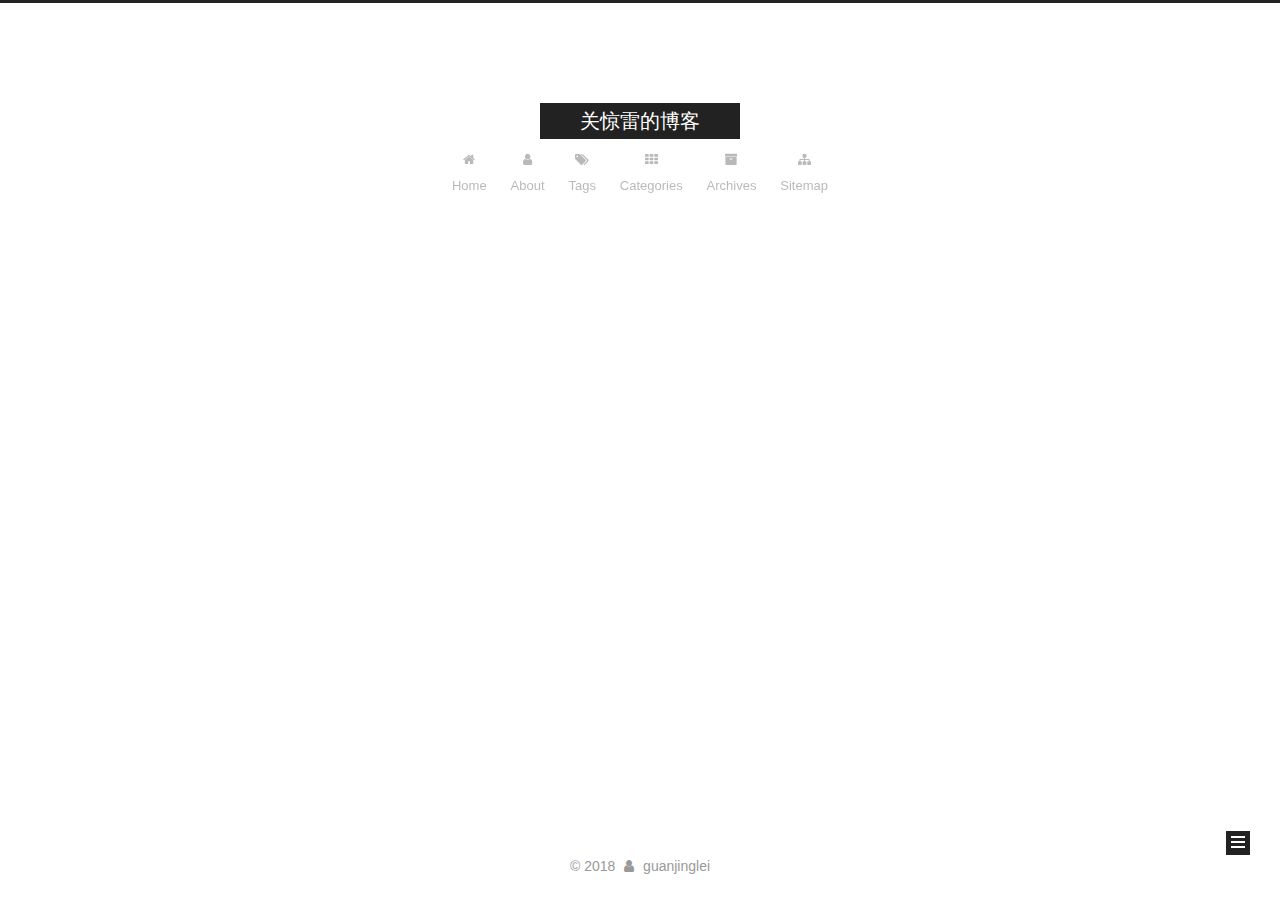
==== archives/index.html @ c515dd9d "Site updated: 2018-07-21 21:09:24" ====
<!DOCTYPE html>



  


<html class="theme-next muse use-motion" lang="">
<head>
  <meta charset="UTF-8"/>
<meta http-equiv="X-UA-Compatible" content="IE=edge" />
<meta name="viewport" content="width=device-width, initial-scale=1, maximum-scale=1"/>
<meta name="theme-color" content="#222">









<meta http-equiv="Cache-Control" content="no-transform" />
<meta http-equiv="Cache-Control" content="no-siteapp" />
















  
  
  <link href="/lib/fancybox/source/jquery.fancybox.css?v=2.1.5" rel="stylesheet" type="text/css" />







<link href="/lib/font-awesome/css/font-awesome.min.css?v=4.6.2" rel="stylesheet" type="text/css" />

<link href="/css/main.css?v=5.1.4" rel="stylesheet" type="text/css" />


  <link rel="apple-touch-icon" sizes="180x180" href="/images/apple-touch-icon-next.png?v=5.1.4">


  <link rel="icon" type="image/png" sizes="32x32" href="/images/favicon-32x32-next.png?v=5.1.4">


  <link rel="icon" type="image/png" sizes="16x16" href="/images/favicon-16x16-next.png?v=5.1.4">


  <link rel="mask-icon" href="/images/logo.svg?v=5.1.4" color="#222">





  <meta name="keywords" content="Hexo, NexT" />










<meta property="og:type" content="website">
<meta property="og:title" content="关惊雷的博客">
<meta property="og:url" content="http://yoursite.com/archives/index.html">
<meta property="og:site_name" content="关惊雷的博客">
<meta property="og:locale" content="default">
<meta name="twitter:card" content="summary">
<meta name="twitter:title" content="关惊雷的博客">



<script type="text/javascript" id="hexo.configurations">
  var NexT = window.NexT || {};
  var CONFIG = {
    root: '/',
    scheme: 'Muse',
    version: '5.1.4',
    sidebar: {"position":"left","display":"post","offset":12,"b2t":false,"scrollpercent":false,"onmobile":false},
    fancybox: true,
    tabs: true,
    motion: {"enable":true,"async":false,"transition":{"post_block":"fadeIn","post_header":"slideDownIn","post_body":"slideDownIn","coll_header":"slideLeftIn","sidebar":"slideUpIn"}},
    duoshuo: {
      userId: '0',
      author: 'Author'
    },
    algolia: {
      applicationID: '',
      apiKey: '',
      indexName: '',
      hits: {"per_page":10},
      labels: {"input_placeholder":"Search for Posts","hits_empty":"We didn't find any results for the search: ${query}","hits_stats":"${hits} results found in ${time} ms"}
    }
  };
</script>



  <link rel="canonical" href="http://yoursite.com/archives/"/>





  <title>Archive | 关惊雷的博客</title>
  








</head>

<body itemscope itemtype="http://schema.org/WebPage" lang="default">

  
  
    
  

  <div class="container sidebar-position-left page-archive">
    <div class="headband"></div>

    <header id="header" class="header" itemscope itemtype="http://schema.org/WPHeader">
      <div class="header-inner"><div class="site-brand-wrapper">
  <div class="site-meta ">
    

    <div class="custom-logo-site-title">
      <a href="/"  class="brand" rel="start">
        <span class="logo-line-before"><i></i></span>
        <span class="site-title">关惊雷的博客</span>
        <span class="logo-line-after"><i></i></span>
      </a>
    </div>
      
        <p class="site-subtitle"></p>
      
  </div>

  <div class="site-nav-toggle">
    <button>
      <span class="btn-bar"></span>
      <span class="btn-bar"></span>
      <span class="btn-bar"></span>
    </button>
  </div>
</div>

<nav class="site-nav">
  

  
    <ul id="menu" class="menu">
      
        
        <li class="menu-item menu-item-home">
          <a href="/" rel="section">
            
              <i class="menu-item-icon fa fa-fw fa-home"></i> <br />
            
            Home
          </a>
        </li>
      
        
        <li class="menu-item menu-item-about">
          <a href="/about/" rel="section">
            
              <i class="menu-item-icon fa fa-fw fa-user"></i> <br />
            
            About
          </a>
        </li>
      
        
        <li class="menu-item menu-item-tags">
          <a href="/tags/" rel="section">
            
              <i class="menu-item-icon fa fa-fw fa-tags"></i> <br />
            
            Tags
          </a>
        </li>
      
        
        <li class="menu-item menu-item-categories">
          <a href="/categories/" rel="section">
            
              <i class="menu-item-icon fa fa-fw fa-th"></i> <br />
            
            Categories
          </a>
        </li>
      
        
        <li class="menu-item menu-item-archives">
          <a href="/archives/" rel="section">
            
              <i class="menu-item-icon fa fa-fw fa-archive"></i> <br />
            
            Archives
          </a>
        </li>
      
        
        <li class="menu-item menu-item-sitemap">
          <a href="/sitemap.xml" rel="section">
            
              <i class="menu-item-icon fa fa-fw fa-sitemap"></i> <br />
            
            Sitemap
          </a>
        </li>
      

      
    </ul>
  

  
</nav>



 </div>
    </header>

    <main id="main" class="main">
      <div class="main-inner">
        <div class="content-wrap">
          <div id="content" class="content">
            

  
  
  
  <div class="post-block archive">
    <div id="posts" class="posts-collapse">
      <span class="archive-move-on"></span>

      <span class="archive-page-counter">
        
        
        
          
        
        Um..! 1 post. Keep on posting.
      </span>

      

        
        
        

        
          
          <div class="collection-title">
            <h1 class="archive-year" id="archive-year-2018">2018</h1>
          </div>
        
        

        

  <article class="post post-type-normal" itemscope itemtype="http://schema.org/Article">
    <header class="post-header">

      <h2 class="post-title">
        
            <a class="post-title-link" href="/2018/07/21/hello-world/" itemprop="url">
              
                <span itemprop="name">Hello World</span>
              
            </a>
        
      </h2>

      <div class="post-meta">
        <time class="post-time" itemprop="dateCreated"
              datetime="2018-07-21T21:01:33+08:00"
              content="2018-07-21" >
          07-21
        </time>
      </div>

    </header>
  </article>



      

    </div>
  </div>
  
  
  

  



          </div>
          


          

        </div>
        
          
  
  <div class="sidebar-toggle">
    <div class="sidebar-toggle-line-wrap">
      <span class="sidebar-toggle-line sidebar-toggle-line-first"></span>
      <span class="sidebar-toggle-line sidebar-toggle-line-middle"></span>
      <span class="sidebar-toggle-line sidebar-toggle-line-last"></span>
    </div>
  </div>

  <aside id="sidebar" class="sidebar">
    
    <div class="sidebar-inner">

      

      

      <section class="site-overview-wrap sidebar-panel sidebar-panel-active">
        <div class="site-overview">
          <div class="site-author motion-element" itemprop="author" itemscope itemtype="http://schema.org/Person">
            
              <p class="site-author-name" itemprop="name">guanjinglei</p>
              <p class="site-description motion-element" itemprop="description"></p>
          </div>

          <nav class="site-state motion-element">

            
              <div class="site-state-item site-state-posts">
              
                <a href="/archives/">
              
                  <span class="site-state-item-count">1</span>
                  <span class="site-state-item-name">posts</span>
                </a>
              </div>
            

            

            

          </nav>

          

          

          
          

          
          

          

        </div>
      </section>

      

      

    </div>
  </aside>


        
      </div>
    </main>

    <footer id="footer" class="footer">
      <div class="footer-inner">
        <div class="copyright">&copy; <span itemprop="copyrightYear">2018</span>
  <span class="with-love">
    <i class="fa fa-user"></i>
  </span>
  <span class="author" itemprop="copyrightHolder">guanjinglei</span>

  
</div>



        







        
      </div>
    </footer>

    
      <div class="back-to-top">
        <i class="fa fa-arrow-up"></i>
        
      </div>
    

    

  </div>

  

<script type="text/javascript">
  if (Object.prototype.toString.call(window.Promise) !== '[object Function]') {
    window.Promise = null;
  }
</script>









  












  
  
    <script type="text/javascript" src="/lib/jquery/index.js?v=2.1.3"></script>
  

  
  
    <script type="text/javascript" src="/lib/fastclick/lib/fastclick.min.js?v=1.0.6"></script>
  

  
  
    <script type="text/javascript" src="/lib/jquery_lazyload/jquery.lazyload.js?v=1.9.7"></script>
  

  
  
    <script type="text/javascript" src="/lib/velocity/velocity.min.js?v=1.2.1"></script>
  

  
  
    <script type="text/javascript" src="/lib/velocity/velocity.ui.min.js?v=1.2.1"></script>
  

  
  
    <script type="text/javascript" src="/lib/fancybox/source/jquery.fancybox.pack.js?v=2.1.5"></script>
  


  


  <script type="text/javascript" src="/js/src/utils.js?v=5.1.4"></script>

  <script type="text/javascript" src="/js/src/motion.js?v=5.1.4"></script>



  
  

  

  


  <script type="text/javascript" src="/js/src/bootstrap.js?v=5.1.4"></script>



  


  




	





  





  












  





  

  

  

  
  

  

  

  

</body>
</html>
---- css/main.css ----
/* normalize.css v3.0.2 | MIT License | git.io/normalize */
html {
  font-family: sans-serif; /* 1 */
  -ms-text-size-adjust: 100%; /* 2 */
  -webkit-text-size-adjust: 100%; /* 2 */
}
body {
  margin: 0;
}
article,
aside,
details,
figcaption,
figure,
footer,
header,
hgroup,
main,
menu,
nav,
section,
summary {
  display: block;
}
audio,
canvas,
progress,
video {
  display: inline-block; /* 1 */
  vertical-align: baseline; /* 2 */
}
audio:not([controls]) {
  display: none;
  height: 0;
}
[hidden],
template {
  display: none;
}
a {
  background-color: transparent;
}
a:active,
a:hover {
  outline: 0;
}
abbr[title] {
  border-bottom: 1px dotted;
}
b,
strong {
  font-weight: bold;
}
dfn {
  font-style: italic;
}
h1 {
  font-size: 2em;
  margin: 0.67em 0;
}
mark {
  background: #ff0;
  color: #000;
}
small {
  font-size: 80%;
}
sub,
sup {
  font-size: 75%;
  line-height: 0;
  position: relative;
  vertical-align: baseline;
}
sup {
  top: -0.5em;
}
sub {
  bottom: -0.25em;
}
img {
  border: 0;
}
svg:not(:root) {
  overflow: hidden;
}
figure {
  margin: 1em 40px;
}
hr {
  -moz-box-sizing: content-box;
  box-sizing: content-box;
  height: 0;
}
pre {
  overflow: auto;
}
code,
kbd,
pre,
samp {
  font-family: monospace, monospace;
  font-size: 1em;
}
button,
input,
optgroup,
select,
textarea {
  color: inherit; /* 1 */
  font: inherit; /* 2 */
  margin: 0; /* 3 */
}
button {
  overflow: visible;
}
button,
select {
  text-transform: none;
}
button,
html input[type="button"],
input[type="reset"],
input[type="submit"] {
  -webkit-appearance: button; /* 2 */
  cursor: pointer; /* 3 */
}
button[disabled],
html input[disabled] {
  cursor: default;
}
button::-moz-focus-inner,
input::-moz-focus-inner {
  border: 0;
  padding: 0;
}
input {
  line-height: normal;
}
input[type="checkbox"],
input[type="radio"] {
  box-sizing: border-box; /* 1 */
  padding: 0; /* 2 */
}
input[type="number"]::-webkit-inner-spin-button,
input[type="number"]::-webkit-outer-spin-button {
  height: auto;
}
input[type="search"] {
  -webkit-appearance: textfield; /* 1 */
  -moz-box-sizing: content-box;
  -webkit-box-sizing: content-box; /* 2 */
  box-sizing: content-box;
}
input[type="search"]::-webkit-search-cancel-button,
input[type="search"]::-webkit-search-decoration {
  -webkit-appearance: none;
}
fieldset {
  border: 1px solid #c0c0c0;
  margin: 0 2px;
  padding: 0.35em 0.625em 0.75em;
}
legend {
  border: 0; /* 1 */
  padding: 0; /* 2 */
}
textarea {
  overflow: auto;
}
optgroup {
  font-weight: bold;
}
table {
  border-collapse: collapse;
  border-spacing: 0;
}
td,
th {
  padding: 0;
}
::selection {
  background: #262a30;
  color: #fff;
}
body {
  position: relative;
  font-family: 'Lato', "PingFang SC", "Microsoft YaHei", sans-serif;
  font-size: 14px;
  line-height: 2;
  color: #555;
  background: #fff;
}
@media (max-width: 767px) {
  body {
    padding-right: 0 !important;
  }
}
@media (min-width: 768px) and (max-width: 991px) {
  body {
    padding-right: 0 !important;
  }
}
@media (min-width: 1600px) {
  body {
    font-size: 16px;
  }
}
h1,
h2,
h3,
h4,
h5,
h6 {
  margin: 0;
  padding: 0;
  font-weight: bold;
  line-height: 1.5;
  font-family: 'Lato', "PingFang SC", "Microsoft YaHei", sans-serif;
}
h2,
h3,
h4,
h5,
h6 {
  margin: 20px 0 15px;
}
h1 {
  font-size: 22px;
}
@media (max-width: 767px) {
  h1 {
    font-size: 18px;
  }
}
h2 {
  font-size: 20px;
}
@media (max-width: 767px) {
  h2 {
    font-size: 16px;
  }
}
h3 {
  font-size: 18px;
}
@media (max-width: 767px) {
  h3 {
    font-size: 14px;
  }
}
h4 {
  font-size: 16px;
}
@media (max-width: 767px) {
  h4 {
    font-size: 12px;
  }
}
h5 {
  font-size: 14px;
}
@media (max-width: 767px) {
  h5 {
    font-size: 10px;
  }
}
h6 {
  font-size: 12px;
}
@media (max-width: 767px) {
  h6 {
    font-size: 8px;
  }
}
p {
  margin: 0 0 20px 0;
}
a {
  color: #555;
  text-decoration: none;
  outline: none;
  border-bottom: 1px solid #999;
  word-wrap: break-word;
}
a:hover {
  color: #222;
  border-bottom-color: #222;
}
blockquote {
  margin: 0;
  padding: 0;
}
img {
  display: block;
  margin: auto;
  max-width: 100%;
  height: auto;
}
hr {
  margin: 40px 0;
  height: 3px;
  border: none;
  background-color: #ddd;
  background-image: repeating-linear-gradient(-45deg, #fff, #fff 4px, transparent 4px, transparent 8px);
}
blockquote {
  padding: 0 15px;
  color: #666;
  border-left: 4px solid #ddd;
}
blockquote cite::before {
  content: "-";
  padding: 0 5px;
}
dt {
  font-weight: 700;
}
dd {
  margin: 0;
  padding: 0;
}
kbd {
  border: 1px solid #ccc;
  border-radius: 0.2em;
  box-shadow: 0.1em 0.1em 0.2em rgba(0,0,0,0.1);
  background-color: #f9f9f9;
  font-family: inherit;
  background-image: -webkit-linear-gradient(top, #eee, #fff, #eee);
  padding: 0.1em 0.3em;
  white-space: nowrap;
}
.text-left {
  text-align: left;
}
.text-center {
  text-align: center;
}
.text-right {
  text-align: right;
}
.text-justify {
  text-align: justify;
}
.text-nowrap {
  white-space: nowrap;
}
.text-lowercase {
  text-transform: lowercase;
}
.text-uppercase {
  text-transform: uppercase;
}
.text-capitalize {
  text-transform: capitalize;
}
.center-block {
  display: block;
  margin-left: auto;
  margin-right: auto;
}
.clearfix:before,
.clearfix:after {
  content: " ";
  display: table;
}
.clearfix:after {
  clear: both;
}
.pullquote {
  width: 45%;
}
.pullquote.left {
  float: left;
  margin-left: 5px;
  margin-right: 10px;
}
.pullquote.right {
  float: right;
  margin-left: 10px;
  margin-right: 5px;
}
.affix.affix.affix {
  position: fixed;
}
.translation {
  margin-top: -20px;
  font-size: 14px;
  color: #999;
}
.scrollbar-measure {
  width: 100px;
  height: 100px;
  overflow: scroll;
  position: absolute;
  top: -9999px;
}
.use-motion .motion-element {
  opacity: 0;
}
table {
  margin: 20px 0;
  width: 100%;
  border-collapse: collapse;
  border-spacing: 0;
  border: 1px solid #ddd;
  font-size: 14px;
  table-layout: fixed;
  word-wrap: break-all;
}
table>tbody>tr:nth-of-type(odd) {
  background-color: #f9f9f9;
}
table>tbody>tr:hover {
  background-color: #f5f5f5;
}
caption,
th,
td {
  padding: 8px;
  text-align: left;
  vertical-align: middle;
  font-weight: normal;
}
th,
td {
  border-bottom: 3px solid #ddd;
  border-right: 1px solid #eee;
}
th {
  padding-bottom: 10px;
  font-weight: 700;
}
td {
  border-bottom-width: 1px;
}
html,
body {
  height: 100%;
}
.container {
  position: relative;
  min-height: 100%;
}
.header-inner {
  margin: 0 auto;
  padding: 100px 0 70px;
  width: 700px;
}
@media (min-width: 1600px) {
  .container .header-inner {
    width: 900px;
  }
}
.main {
  padding-bottom: 150px;
}
.main-inner {
  margin: 0 auto;
  width: 700px;
}
@media (min-width: 1600px) {
  .container .main-inner {
    width: 900px;
  }
}
.footer {
  position: absolute;
  left: 0;
  bottom: 0;
  width: 100%;
  min-height: 50px;
}
.footer-inner {
  box-sizing: border-box;
  margin: 20px auto;
  width: 700px;
}
@media (min-width: 1600px) {
  .container .footer-inner {
    width: 900px;
  }
}
pre,
.highlight {
  overflow: auto;
  margin: 20px 0;
  padding: 0;
  font-size: 13px;
  color: #4d4d4c;
  background: #f7f7f7;
  line-height: 1.6;
}
pre,
code {
  font-family: consolas, Menlo, "PingFang SC", "Microsoft YaHei", monospace;
}
code {
  padding: 2px 4px;
  word-wrap: break-word;
  color: #555;
  background: #eee;
  border-radius: 3px;
  font-size: 13px;
}
pre {
  padding: 10px;
}
pre code {
  padding: 0;
  color: #4d4d4c;
  background: none;
  text-shadow: none;
}
.highlight {
  border-radius: 1px;
}
.highlight pre {
  border: none;
  margin: 0;
  padding: 10px 0;
}
.highlight table {
  margin: 0;
  width: auto;
  border: none;
}
.highlight td {
  border: none;
  padding: 0;
}
.highlight figcaption {
  font-size: 1em;
  color: #4d4d4c;
  line-height: 1em;
  margin-bottom: 1em;
}
.highlight figcaption:before,
.highlight figcaption:after {
  content: " ";
  display: table;
}
.highlight figcaption:after {
  clear: both;
}
.highlight figcaption a {
  float: right;
  color: #4d4d4c;
}
.highlight figcaption a:hover {
  border-bottom-color: #4d4d4c;
}
.highlight .gutter pre {
  padding-left: 10px;
  padding-right: 10px;
  color: #869194;
  text-align: right;
  background-color: #eff2f3;
}
.highlight .code pre {
  width: 100%;
  padding-left: 10px;
  padding-right: 10px;
  background-color: #f7f7f7;
}
.highlight .line {
  height: 20px;
}
.gutter {
  -webkit-user-select: none;
  -moz-user-select: none;
  -ms-user-select: none;
  user-select: none;
}
.gist table {
  width: auto;
}
.gist table td {
  border: none;
}
pre .deletion {
  background: #fdd;
}
pre .addition {
  background: #dfd;
}
pre .meta {
  color: #8959a8;
}
pre .comment {
  color: #8e908c;
}
pre .variable,
pre .attribute,
pre .tag,
pre .regexp,
pre .ruby .constant,
pre .xml .tag .title,
pre .xml .pi,
pre .xml .doctype,
pre .html .doctype,
pre .css .id,
pre .css .class,
pre .css .pseudo {
  color: #c82829;
}
pre .number,
pre .preprocessor,
pre .built_in,
pre .literal,
pre .params,
pre .constant,
pre .command {
  color: #f5871f;
}
pre .ruby .class .title,
pre .css .rules .attribute,
pre .string,
pre .value,
pre .inheritance,
pre .header,
pre .ruby .symbol,
pre .xml .cdata,
pre .special,
pre .number,
pre .formula {
  color: #718c00;
}
pre .title,
pre .css .hexcolor {
  color: #3e999f;
}
pre .function,
pre .python .decorator,
pre .python .title,
pre .ruby .function .title,
pre .ruby .title .keyword,
pre .perl .sub,
pre .javascript .title,
pre .coffeescript .title {
  color: #4271ae;
}
pre .keyword,
pre .javascript .function {
  color: #8959a8;
}
.full-image.full-image.full-image.full-image {
  border: none;
  max-width: 100%;
  width: auto;
  margin: 20px auto 25px;
}
@media (min-width: 992px) {
  .full-image.full-image.full-image.full-image {
    max-width: none;
    width: 110%;
    margin: 25px -5%;
  }
}
.blockquote-center,
.page-home .post-type-quote blockquote,
.page-post-detail .post-type-quote blockquote {
  position: relative;
  margin: 40px 0;
  padding: 0;
  border-left: none;
  text-align: center;
}
.blockquote-center::before,
.page-home .post-type-quote blockquote::before,
.page-post-detail .post-type-quote blockquote::before,
.blockquote-center::after,
.page-home .post-type-quote blockquote::after,
.page-post-detail .post-type-quote blockquote::after {
  position: absolute;
  content: ' ';
  display: block;
  width: 100%;
  height: 24px;
  opacity: 0.2;
  background-repeat: no-repeat;
  background-position: 0 -6px;
  background-size: 22px 22px;
}
.blockquote-center::before,
.page-home .post-type-quote blockquote::before,
.page-post-detail .post-type-quote blockquote::before {
  top: -20px;
  background-image: url("../images/quote-l.svg");
  border-top: 1px solid #ccc;
}
.blockquote-center::after,
.page-home .post-type-quote blockquote::after,
.page-post-detail .post-type-quote blockquote::after {
  bottom: -20px;
  background-image: url("../images/quote-r.svg");
  border-bottom: 1px solid #ccc;
  background-position: 100% 8px;
}
.blockquote-center p,
.page-home .post-type-quote blockquote p,
.page-post-detail .post-type-quote blockquote p,
.blockquote-center div,
.page-home .post-type-quote blockquote div,
.page-post-detail .post-type-quote blockquote div {
  text-align: center;
}
.post .post-body .group-picture img {
  box-sizing: border-box;
  padding: 0 3px;
  border: none;
}
.post .group-picture-row {
  overflow: hidden;
  margin-top: 6px;
}
.post .group-picture-row:first-child {
  margin-top: 0;
}
.post .group-picture-column {
  float: left;
}
.page-post-detail .post-body .group-picture-column {
  float: none;
  margin-top: 10px;
  width: auto !important;
}
.page-post-detail .post-body .group-picture-column img {
  margin: 0 auto;
}
.page-archive .group-picture-container {
  overflow: hidden;
}
.page-archive .group-picture-row {
  float: left;
}
.page-archive .group-picture-row:first-child {
  margin-top: 6px;
}
.page-archive .group-picture-column {
  max-width: 150px;
  max-height: 150px;
}
.post-body .note {
  position: relative;
  padding: 15px;
  margin-bottom: 20px;
  border: 1px solid #eee;
  border-left-width: 5px;
  border-radius: 3px;
}
.post-body .note h2,
.post-body .note h3,
.post-body .note h4,
.post-body .note h5,
.post-body .note h6 {
  margin-top: 0;
  margin-bottom: 0;
  border-bottom: initial;
  padding-top: 0 !important;
}
.post-body .note p:first-child,
.post-body .note ul:first-child,
.post-body .note ol:first-child,
.post-body .note table:first-child,
.post-body .note pre:first-child,
.post-body .note blockquote:first-child {
  margin-top: 0;
}
.post-body .note p:last-child,
.post-body .note ul:last-child,
.post-body .note ol:last-child,
.post-body .note table:last-child,
.post-body .note pre:last-child,
.post-body .note blockquote:last-child {
  margin-bottom: 0;
}
.post-body .note.default {
  border-left-color: #777;
}
.post-body .note.default h2,
.post-body .note.default h3,
.post-body .note.default h4,
.post-body .note.default h5,
.post-body .note.default h6 {
  color: #777;
}
.post-body .note.primary {
  border-left-color: #6f42c1;
}
.post-body .note.primary h2,
.post-body .note.primary h3,
.post-body .note.primary h4,
.post-body .note.primary h5,
.post-body .note.primary h6 {
  color: #6f42c1;
}
.post-body .note.info {
  border-left-color: #428bca;
}
.post-body .note.info h2,
.post-body .note.info h3,
.post-body .note.info h4,
.post-body .note.info h5,
.post-body .note.info h6 {
  color: #428bca;
}
.post-body .note.success {
  border-left-color: #5cb85c;
}
.post-body .note.success h2,
.post-body .note.success h3,
.post-body .note.success h4,
.post-body .note.success h5,
.post-body .note.success h6 {
  color: #5cb85c;
}
.post-body .note.warning {
  border-left-color: #f0ad4e;
}
.post-body .note.warning h2,
.post-body .note.warning h3,
.post-body .note.warning h4,
.post-body .note.warning h5,
.post-body .note.warning h6 {
  color: #f0ad4e;
}
.post-body .note.danger {
  border-left-color: #d9534f;
}
.post-body .note.danger h2,
.post-body .note.danger h3,
.post-body .note.danger h4,
.post-body .note.danger h5,
.post-body .note.danger h6 {
  color: #d9534f;
}
.post-body .label {
  display: inline;
  padding: 0 2px;
  white-space: nowrap;
}
.post-body .label.default {
  background-color: #f0f0f0;
}
.post-body .label.primary {
  background-color: #efe6f7;
}
.post-body .label.info {
  background-color: #e5f2f8;
}
.post-body .label.success {
  background-color: #e7f4e9;
}
.post-body .label.warning {
  background-color: #fcf6e1;
}
.post-body .label.danger {
  background-color: #fae8eb;
}
.post-body .tabs {
  position: relative;
  display: block;
  margin-bottom: 20px;
  padding-top: 10px;
}
.post-body .tabs ul.nav-tabs {
  margin: 0;
  padding: 0;
  display: flex;
  margin-bottom: -1px;
}
@media (max-width: 413px) {
  .post-body .tabs ul.nav-tabs {
    display: block;
    margin-bottom: 5px;
  }
}
.post-body .tabs ul.nav-tabs li.tab {
  list-style-type: none !important;
  margin: 0 0.25em 0 0;
  border-top: 3px solid transparent;
  border-left: 1px solid transparent;
  border-right: 1px solid transparent;
}
@media (max-width: 413px) {
  .post-body .tabs ul.nav-tabs li.tab {
    margin: initial;
    border-top: 1px solid transparent;
    border-left: 3px solid transparent;
    border-right: 1px solid transparent;
    border-bottom: 1px solid transparent;
  }
}
.post-body .tabs ul.nav-tabs li.tab a {
  outline: 0;
  border-bottom: initial;
  display: block;
  line-height: 1.8em;
  padding: 0.25em 0.75em;
  transition-duration: 0.2s;
  transition-timing-function: ease-out;
  transition-delay: 0s;
}
.post-body .tabs ul.nav-tabs li.tab a i {
  width: 1.285714285714286em;
}
.post-body .tabs ul.nav-tabs li.tab.active {
  border-top: 3px solid #fc6423;
  border-left: 1px solid #ddd;
  border-right: 1px solid #ddd;
  background-color: #fff;
}
@media (max-width: 413px) {
  .post-body .tabs ul.nav-tabs li.tab.active {
    border-top: 1px solid #ddd;
    border-left: 3px solid #fc6423;
    border-right: 1px solid #ddd;
    border-bottom: 1px solid #ddd;
  }
}
.post-body .tabs ul.nav-tabs li.tab.active a {
  cursor: default;
  color: #555;
}
.post-body .tabs .tab-content {
  background-color: #fff;
}
.post-body .tabs .tab-content .tab-pane {
  border: 1px solid #ddd;
  padding: 20px 20px 0 20px;
}
.post-body .tabs .tab-content .tab-pane:not(.active) {
  display: none !important;
}
.post-body .tabs .tab-content .tab-pane.active {
  display: block !important;
}
.btn {
  display: inline-block;
  padding: 0 20px;
  font-size: 14px;
  color: #fff;
  background: #222;
  border: 2px solid #222;
  text-decoration: none;
  border-radius: 0;
  transition-property: background-color;
  transition-duration: 0.2s;
  transition-timing-function: ease-in-out;
  transition-delay: 0s;
  line-height: 2;
}
.btn:hover {
  border-color: #222;
  color: #222;
  background: #fff;
}
.btn +.btn {
  margin: 0 0 8px 8px;
}
.btn .fa-fw {
  width: 1.285714285714286em;
  text-align: left;
}
.btn-bar {
  display: block;
  width: 22px;
  height: 2px;
  background: #555;
  border-radius: 1px;
}
.btn-bar+.btn-bar {
  margin-top: 4px;
}
.pagination {
  margin: 120px 0 40px;
  text-align: center;
  border-top: 1px solid #eee;
}
.page-number-basic,
.pagination .prev,
.pagination .next,
.pagination .page-number,
.pagination .space {
  display: inline-block;
  position: relative;
  top: -1px;
  margin: 0 10px;
  padding: 0 11px;
}
@media (max-width: 767px) {
  .page-number-basic,
  .pagination .prev,
  .pagination .next,
  .pagination .page-number,
  .pagination .space {
    margin: 0 5px;
  }
}
.pagination .prev,
.pagination .next,
.pagination .page-number {
  border-bottom: 0;
  border-top: 1px solid #eee;
  transition-property: border-color;
  transition-duration: 0.2s;
  transition-timing-function: ease-in-out;
  transition-delay: 0s;
}
.pagination .prev:hover,
.pagination .next:hover,
.pagination .page-number:hover {
  border-top-color: #222;
}
.pagination .space {
  padding: 0;
  margin: 0;
}
.pagination .prev {
  margin-left: 0;
}
.pagination .next {
  margin-right: 0;
}
.pagination .page-number.current {
  color: #fff;
  background: #ccc;
  border-top-color: #ccc;
}
@media (max-width: 767px) {
  .pagination {
    border-top: none;
  }
  .pagination .prev,
  .pagination .next,
  .pagination .page-number {
    margin-bottom: 10px;
    border-top: 0;
    border-bottom: 1px solid #eee;
    padding: 0 10px;
  }
  .pagination .prev:hover,
  .pagination .next:hover,
  .pagination .page-number:hover {
    border-bottom-color: #222;
  }
}
.comments {
  margin: 60px 20px 0;
}
.tag-cloud {
  text-align: center;
}
.tag-cloud a {
  display: inline-block;
  margin: 10px;
}
.back-to-top {
  box-sizing: border-box;
  position: fixed;
  bottom: -100px;
  right: 30px;
  z-index: 1050;
  padding: 0 6px;
  width: 24px;
  background: #222;
  font-size: 12px;
  opacity: 1;
  color: #fff;
  cursor: pointer;
  text-align: center;
  -webkit-transform: translateZ(0);
  transition-property: bottom;
  transition-duration: 0.2s;
  transition-timing-function: ease-in-out;
  transition-delay: 0s;
}
@media (min-width: 768px) and (max-width: 991px) {
  .back-to-top {
    display: none !important;
  }
}
@media (max-width: 767px) {
  .back-to-top {
    display: none !important;
  }
}
.back-to-top.back-to-top-on {
  bottom: 19px;
}
.header {
  background: transparent;
}
.header-inner {
  position: relative;
}
.headband {
  height: 3px;
  background: #222;
}
.site-meta {
  margin: 0;
  text-align: center;
}
@media (max-width: 767px) {
  .site-meta {
    text-align: center;
  }
}
.brand {
  position: relative;
  display: inline-block;
  padding: 0 40px;
  color: #fff;
  background: #222;
  border-bottom: none;
}
.brand:hover {
  color: #fff;
}
.logo {
  display: inline-block;
  margin-right: 5px;
  line-height: 36px;
  vertical-align: top;
}
.site-title {
  display: inline-block;
  vertical-align: top;
  line-height: 36px;
  font-size: 20px;
  font-weight: normal;
  font-family: 'Lato', "PingFang SC", "Microsoft YaHei", sans-serif;
}
.site-subtitle {
  margin-top: 10px;
  font-size: 13px;
  color: #999;
}
.use-motion .brand {
  opacity: 0;
}
.use-motion .logo,
.use-motion .site-title,
.use-motion .site-subtitle {
  opacity: 0;
  position: relative;
  top: -10px;
}
.site-nav-toggle {
  display: none;
  position: absolute;
  top: 10px;
  left: 10px;
}
@media (max-width: 767px) {
  .site-nav-toggle {
    display: block;
  }
}
.site-nav-toggle button {
  margin-top: 2px;
  padding: 9px 10px;
  background: transparent;
  border: none;
}
@media (max-width: 767px) {
  .site-nav {
    display: none;
    margin: 0 -10px;
    padding: 0 10px;
    clear: both;
    border-top: 1px solid #ddd;
  }
}
@media (min-width: 768px) and (max-width: 991px) {
  .site-nav {
    display: block !important;
  }
}
@media (min-width: 992px) {
  .site-nav {
    display: block !important;
  }
}
.menu {
  margin-top: 20px;
  padding-left: 0;
  text-align: center;
}
.menu .menu-item {
  display: inline-block;
  margin: 0 10px;
  list-style: none;
}
@media screen and (max-width: 767px) {
  .menu .menu-item {
    margin-top: 10px;
  }
}
.menu .menu-item a {
  display: block;
  font-size: 13px;
  line-height: inherit;
  border-bottom: 1px solid transparent;
  transition-property: border-color;
  transition-duration: 0.2s;
  transition-timing-function: ease-in-out;
  transition-delay: 0s;
}
.menu .menu-item a:hover {
  border-bottom-color: #222;
}
.menu .menu-item .fa {
  margin-right: 5px;
}
.use-motion .menu-item {
  opacity: 0;
}
.post-body {
  font-family: 'Lato', "PingFang SC", "Microsoft YaHei", sans-serif;
}
@media (max-width: 767px) {
  .post-body {
    word-break: break-word;
  }
}
.post-body .fancybox img {
  display: block !important;
  margin: 0 auto;
  cursor: pointer;
  cursor: zoom-in;
  cursor: -webkit-zoom-in;
}
.post-body .image-caption,
.post-body .figure .caption {
  margin: -20px auto 15px;
  text-align: center;
  font-size: 14px;
  color: #999;
  font-weight: bold;
  line-height: 1;
}
.post-sticky-flag {
  display: inline-block;
  font-size: 16px;
  -ms-transform: rotate(30deg);
  -webkit-transform: rotate(30deg);
  -moz-transform: rotate(30deg);
  -ms-transform: rotate(30deg);
  -o-transform: rotate(30deg);
  transform: rotate(30deg);
}
.use-motion .post-block,
.use-motion .pagination,
.use-motion .comments {
  opacity: 0;
}
.use-motion .post-header {
  opacity: 0;
}
.use-motion .post-body {
  opacity: 0;
}
.use-motion .collection-title {
  opacity: 0;
}
.posts-expand {
  padding-top: 40px;
}
@media (max-width: 767px) {
  .posts-expand {
    margin: 0 20px;
  }
  .post-body pre .gutter pre {
    padding-right: 10px;
  }
  .post-body .highlight {
    margin-left: 0px;
    margin-right: 0px;
    padding: 0;
  }
  .post-body .highlight .gutter pre {
    padding-right: 10px;
  }
}
@media (min-width: 992px) {
  .posts-expand .post-body {
    text-align: justify;
  }
}
.posts-expand .post-body h2,
.posts-expand .post-body h3,
.posts-expand .post-body h4,
.posts-expand .post-body h5,
.posts-expand .post-body h6 {
  padding-top: 10px;
}
.posts-expand .post-body h2 .header-anchor,
.posts-expand .post-body h3 .header-anchor,
.posts-expand .post-body h4 .header-anchor,
.posts-expand .post-body h5 .header-anchor,
.posts-expand .post-body h6 .header-anchor {
  float: right;
  margin-left: 10px;
  color: #ccc;
  border-bottom-style: none;
  visibility: hidden;
}
.posts-expand .post-body h2 .header-anchor:hover,
.posts-expand .post-body h3 .header-anchor:hover,
.posts-expand .post-body h4 .header-anchor:hover,
.posts-expand .post-body h5 .header-anchor:hover,
.posts-expand .post-body h6 .header-anchor:hover {
  color: inherit;
}
.posts-expand .post-body h2:hover .header-anchor,
.posts-expand .post-body h3:hover .header-anchor,
.posts-expand .post-body h4:hover .header-anchor,
.posts-expand .post-body h5:hover .header-anchor,
.posts-expand .post-body h6:hover .header-anchor {
  visibility: visible;
}
.posts-expand .post-body ul li {
  list-style: circle;
}
.posts-expand .post-body img {
  box-sizing: border-box;
  margin: auto;
  padding: 3px;
  border: 1px solid #ddd;
}
.posts-expand .post-body .fancybox img {
  margin: 0 auto 25px;
}
@media (max-width: 767px) {
  .posts-collapse {
    margin: 0 20px;
  }
  .posts-collapse .post-title,
  .posts-collapse .post-meta {
    display: block;
    width: auto;
    text-align: left;
  }
}
.posts-collapse {
  position: relative;
  z-index: 1010;
  margin-left: 55px;
}
.posts-collapse::after {
  content: " ";
  position: absolute;
  top: 20px;
  left: 0;
  margin-left: -2px;
  width: 4px;
  height: 100%;
  background: #f5f5f5;
  z-index: -1;
}
@media (max-width: 767px) {
  .posts-collapse {
    margin: 0 20px;
  }
}
.posts-collapse .collection-title {
  position: relative;
  margin: 60px 0;
}
.posts-collapse .collection-title h1,
.posts-collapse .collection-title h2 {
  margin-left: 20px;
}
.posts-collapse .collection-title small {
  color: #bbb;
  margin-left: 5px;
}
.posts-collapse .collection-title::before {
  content: " ";
  position: absolute;
  left: 0;
  top: 50%;
  margin-left: -4px;
  margin-top: -4px;
  width: 8px;
  height: 8px;
  background: #bbb;
  border-radius: 50%;
}
.posts-collapse .post {
  margin: 30px 0;
}
.posts-collapse .post-header {
  position: relative;
  transition-duration: 0.2s;
  transition-timing-function: ease-in-out;
  transition-delay: 0s;
  transition-property: border;
  border-bottom: 1px dashed #ccc;
}
.posts-collapse .post-header::before {
  content: " ";
  position: absolute;
  left: 0;
  top: 12px;
  width: 6px;
  height: 6px;
  margin-left: -4px;
  background: #bbb;
  border-radius: 50%;
  border: 1px solid #fff;
  transition-duration: 0.2s;
  transition-timing-function: ease-in-out;
  transition-delay: 0s;
  transition-property: background;
}
.posts-collapse .post-header:hover {
  border-bottom-color: #666;
}
.posts-collapse .post-header:hover::before {
  background: #222;
}
.posts-collapse .post-meta {
  position: absolute;
  font-size: 12px;
  left: 20px;
  top: 5px;
}
.posts-collapse .post-comments-count {
  display: none;
}
.posts-collapse .post-title {
  margin-left: 60px;
  font-size: 16px;
  font-weight: normal;
  line-height: inherit;
}
.posts-collapse .post-title::after {
  margin-left: 3px;
  opacity: 0.6;
}
.posts-collapse .post-title a {
  color: #666;
  border-bottom: none;
}
.page-home .post-type-quote .post-header,
.page-post-detail .post-type-quote .post-header,
.page-home .post-type-quote .post-tags,
.page-post-detail .post-type-quote .post-tags {
  display: none;
}
.posts-expand .post-title {
  text-align: center;
  word-break: break-word;
  font-weight: 400;
}
.posts-expand .post-title-link {
  display: inline-block;
  position: relative;
  color: #555;
  border-bottom: none;
  line-height: 1.2;
  vertical-align: top;
}
.posts-expand .post-title-link::before {
  content: "";
  position: absolute;
  width: 100%;
  height: 2px;
  bottom: 0;
  left: 0;
  background-color: #000;
  visibility: hidden;
  -webkit-transform: scaleX(0);
  -moz-transform: scaleX(0);
  -ms-transform: scaleX(0);
  -o-transform: scaleX(0);
  transform: scaleX(0);
  transition-duration: 0.2s;
  transition-timing-function: ease-in-out;
  transition-delay: 0s;
}
.posts-expand .post-title-link:hover::before {
  visibility: visible;
  -webkit-transform: scaleX(1);
  -moz-transform: scaleX(1);
  -ms-transform: scaleX(1);
  -o-transform: scaleX(1);
  transform: scaleX(1);
}
.posts-expand .post-title-link .fa {
  font-size: 16px;
}
.posts-expand .post-meta {
  margin: 3px 0 60px 0;
  color: #999;
  font-family: 'Lato', "PingFang SC", "Microsoft YaHei", sans-serif;
  font-size: 12px;
  text-align: center;
}
.posts-expand .post-meta .post-category-list {
  display: inline-block;
  margin: 0;
  padding: 3px;
}
.posts-expand .post-meta .post-category-list-link {
  color: #999;
}
.posts-expand .post-meta .post-description {
  font-size: 14px;
  margin-top: 2px;
}
.post-meta-divider {
  margin: 0 0.5em;
}
.post-meta-item-icon {
  margin-right: 3px;
}
@media (min-width: 768px) and (max-width: 991px) {
  .post-meta-item-icon {
    display: inline-block;
  }
}
@media (max-width: 767px) {
  .post-meta-item-icon {
    display: inline-block;
  }
}
@media (min-width: 768px) and (max-width: 991px) {
  .post-meta-item-text {
    display: none;
  }
}
@media (max-width: 767px) {
  .post-meta-item-text {
    display: none;
  }
}
@media (max-width: 767px) {
  .posts-expand .post-comments-count {
    display: none;
  }
}
.post-button {
  margin-top: 40px;
}
.posts-expand .post-tags {
  margin-top: 40px;
  text-align: center;
}
.posts-expand .post-tags a {
  display: inline-block;
  margin-right: 10px;
  font-size: 13px;
}
.post-nav {
  display: table;
  margin-top: 15px;
  width: 100%;
  border-top: 1px solid #eee;
}
.post-nav-divider {
  display: table-cell;
  width: 10%;
}
.post-nav-item {
  display: table-cell;
  padding: 10px 0 0 0;
  width: 45%;
  vertical-align: top;
}
.post-nav-item a {
  position: relative;
  display: block;
  line-height: 25px;
  font-size: 14px;
  color: #555;
  border-bottom: none;
}
.post-nav-item a:hover {
  color: #222;
  border-bottom: none;
}
.post-nav-item a:active {
  top: 2px;
}
.post-nav-item .fa {
  position: absolute;
  top: 8px;
  left: 0;
  font-size: 12px;
}
.post-nav-next a {
  padding-left: 15px;
}
.post-nav-prev {
  text-align: right;
}
.post-nav-prev a {
  padding-right: 15px;
}
.post-nav-prev .fa {
  right: 0;
  left: auto;
}
.posts-expand .post-eof {
  display: block;
  margin: 80px auto 60px;
  width: 8%;
  height: 1px;
  background: #ccc;
  text-align: center;
}
.post:last-child .post-eof.post-eof.post-eof {
  display: none;
}
.post-gallery {
  display: table;
  table-layout: fixed;
  width: 100%;
  border-collapse: separate;
}
.post-gallery-row {
  display: table-row;
}
.post-gallery .post-gallery-img {
  display: table-cell;
  text-align: center;
  vertical-align: middle;
  border: none;
}
.post-gallery .post-gallery-img img {
  max-width: 100%;
  max-height: 100%;
  border: none;
}
.fancybox-close,
.fancybox-close:hover {
  border: none;
}
.rtl.post-body p,
.rtl.post-body a,
.rtl.post-body h1,
.rtl.post-body h2,
.rtl.post-body h3,
.rtl.post-body h4,
.rtl.post-body h5,
.rtl.post-body h6,
.rtl.post-body li,
.rtl.post-body ul,
.rtl.post-body ol {
  direction: rtl;
  font-family: UKIJ Ekran;
}
.rtl.post-title {
  font-family: UKIJ Ekran;
}
.sidebar {
  position: fixed;
  right: 0;
  top: 0;
  bottom: 0;
  width: 0;
  z-index: 1040;
  box-shadow: inset 0 2px 6px #000;
  background: #222;
  -webkit-transform: translateZ(0);
}
.sidebar a {
  color: #999;
  border-bottom-color: #555;
}
.sidebar a:hover {
  color: #eee;
}
@media (min-width: 768px) and (max-width: 991px) {
  .sidebar {
    display: none !important;
  }
}
@media (max-width: 767px) {
  .sidebar {
    display: none !important;
  }
}
.sidebar-inner {
  position: relative;
  padding: 20px 10px;
  color: #999;
  text-align: center;
}
.site-overview-wrap {
  overflow: hidden;
}
.site-overview {
  overflow-y: auto;
  overflow-x: hidden;
}
.sidebar-toggle {
  position: fixed;
  right: 30px;
  bottom: 45px;
  width: 14px;
  height: 14px;
  padding: 5px;
  background: #222;
  line-height: 0;
  z-index: 1050;
  cursor: pointer;
  -webkit-transform: translateZ(0);
}
@media (min-width: 768px) and (max-width: 991px) {
  .sidebar-toggle {
    display: none !important;
  }
}
@media (max-width: 767px) {
  .sidebar-toggle {
    display: none !important;
  }
}
.sidebar-toggle-line {
  position: relative;
  display: inline-block;
  vertical-align: top;
  height: 2px;
  width: 100%;
  background: #fff;
  margin-top: 3px;
}
.sidebar-toggle-line:first-child {
  margin-top: 0;
}
.site-author-image {
  display: block;
  margin: 0 auto;
  padding: 2px;
  max-width: 96px;
  height: auto;
  border: 2px solid #333;
}
.site-author-name {
  margin: 5px 0 0;
  text-align: center;
  color: #f5f5f5;
  font-weight: normal;
}
.site-description {
  margin-top: 5px;
  text-align: center;
  font-size: 14px;
  color: #999;
}
.site-state {
  overflow: hidden;
  line-height: 1.4;
  white-space: nowrap;
  text-align: center;
}
.site-state-item {
  display: inline-block;
  padding: 0 15px;
  border-left: 1px solid #333;
}
.site-state-item:first-child {
  border-left: none;
}
.site-state-item a {
  border-bottom: none;
}
.site-state-item-count {
  display: block;
  text-align: center;
  color: inherit;
  font-weight: 600;
  font-size: 18px;
}
.site-state-item-name {
  font-size: 13px;
  color: inherit;
}
.feed-link {
  margin-top: 20px;
}
.feed-link a {
  display: inline-block;
  padding: 0 15px;
  color: #fc6423;
  border: 1px solid #fc6423;
  border-radius: 4px;
}
.feed-link a i {
  color: #fc6423;
  font-size: 14px;
}
.feed-link a:hover {
  color: #fff;
  background: #fc6423;
}
.feed-link a:hover i {
  color: #fff;
}
.links-of-author {
  margin-top: 20px;
}
.links-of-author a {
  display: inline-block;
  vertical-align: middle;
  margin-right: 10px;
  margin-bottom: 10px;
  border-bottom-color: #555;
  font-size: 13px;
}
.links-of-author a:before {
  display: inline-block;
  vertical-align: middle;
  margin-right: 3px;
  content: " ";
  width: 4px;
  height: 4px;
  border-radius: 50%;
  background: #ff6cd2;
}
.links-of-blogroll {
  font-size: 13px;
}
.links-of-blogroll-title {
  margin-top: 20px;
  font-size: 14px;
  font-weight: 600;
}
.links-of-blogroll-list {
  margin: 0;
  padding: 0;
  list-style: none;
}
.links-of-blogroll-item {
  padding: 2px 10px;
}
.links-of-blogroll-item a {
  max-width: 280px;
  box-sizing: border-box;
  display: inline-block;
  overflow: hidden;
  white-space: nowrap;
  text-overflow: ellipsis;
}
.sidebar-nav {
  margin: 0 0 20px;
  padding-left: 0;
}
.sidebar-nav li {
  display: inline-block;
  cursor: pointer;
  border-bottom: 1px solid transparent;
  font-size: 14px;
  color: #555;
}
.sidebar-nav li:hover {
  color: #f5f5f5;
}
.page-post-detail .sidebar-nav-toc {
  padding: 0 5px;
}
.page-post-detail .sidebar-nav-overview {
  margin-left: 10px;
}
.sidebar-nav .sidebar-nav-active {
  color: #87daff;
  border-bottom-color: #87daff;
}
.sidebar-nav .sidebar-nav-active:hover {
  color: #87daff;
}
.sidebar-panel {
  display: none;
}
.sidebar-panel-active {
  display: block;
}
.post-toc-empty {
  font-size: 14px;
  color: #666;
}
.post-toc-wrap {
  overflow: hidden;
}
.post-toc {
  overflow: auto;
}
.post-toc ol {
  margin: 0;
  padding: 0 2px 5px 10px;
  text-align: left;
  list-style: none;
  font-size: 14px;
}
.post-toc ol > ol {
  padding-left: 0;
}
.post-toc ol a {
  transition-duration: 0.2s;
  transition-timing-function: ease-in-out;
  transition-delay: 0s;
  transition-property: all;
  color: #999;
  border-bottom-color: #555;
}
.post-toc ol a:hover {
  color: #ccc;
  border-bottom-color: #ccc;
}
.post-toc .nav-item {
  overflow: hidden;
  text-overflow: ellipsis;
  text-align: justify;
  white-space: nowrap;
  line-height: 1.8;
}
.post-toc .nav .nav-child {
  display: none;
}
.post-toc .nav .active > .nav-child {
  display: block;
}
.post-toc .nav .active-current > .nav-child {
  display: block;
}
.post-toc .nav .active-current > .nav-child > .nav-item {
  display: block;
}
.post-toc .nav .active > a {
  color: #87daff;
  border-bottom-color: #87daff;
}
.post-toc .nav .active-current > a {
  color: #87daff;
}
.post-toc .nav .active-current > a:hover {
  color: #87daff;
}
.footer {
  font-size: 14px;
  color: #999;
}
.footer img {
  border: none;
}
.footer-inner {
  text-align: center;
}
.with-love {
  display: inline-block;
  margin: 0 5px;
}
.powered-by,
.theme-info {
  display: inline-block;
}
.cc-license {
  margin-top: 10px;
  text-align: center;
}
.cc-license .cc-opacity {
  opacity: 0.7;
  border-bottom: none;
}
.cc-license .cc-opacity:hover {
  opacity: 0.9;
}
.cc-license img {
  display: inline-block;
}
.theme-next #ds-thread #ds-reset {
  color: #555;
}
.theme-next #ds-thread #ds-reset .ds-replybox {
  margin-bottom: 30px;
}
.theme-next #ds-thread #ds-reset .ds-replybox .ds-avatar,
.theme-next #ds-reset .ds-avatar img {
  box-shadow: none;
}
.theme-next #ds-thread #ds-reset .ds-textarea-wrapper {
  border-color: #c7d4e1;
  background: none;
  border-top-right-radius: 3px;
  border-top-left-radius: 3px;
}
.theme-next #ds-thread #ds-reset .ds-textarea-wrapper textarea {
  height: 60px;
}
.theme-next #ds-reset .ds-rounded-top {
  border-radius: 0;
}
.theme-next #ds-thread #ds-reset .ds-post-toolbar {
  box-sizing: border-box;
  border: 1px solid #c7d4e1;
  background: #f6f8fa;
}
.theme-next #ds-thread #ds-reset .ds-post-options {
  height: 40px;
  border: none;
  background: none;
}
.theme-next #ds-thread #ds-reset .ds-toolbar-buttons {
  top: 11px;
}
.theme-next #ds-thread #ds-reset .ds-sync {
  top: 5px;
}
.theme-next #ds-thread #ds-reset .ds-post-button {
  top: 4px;
  right: 5px;
  width: 90px;
  height: 30px;
  border: 1px solid #c5ced7;
  border-radius: 3px;
  background-image: linear-gradient(#fbfbfc, #f5f7f9);
  color: #60676d;
}
.theme-next #ds-thread #ds-reset .ds-post-button:hover {
  background-position: 0 -30px;
  color: #60676d;
}
.theme-next #ds-thread #ds-reset .ds-comments-info {
  padding: 10px 0;
}
.theme-next #ds-thread #ds-reset .ds-sort {
  display: none;
}
.theme-next #ds-thread #ds-reset li.ds-tab a.ds-current {
  border: none;
  background: #f6f8fa;
  color: #60676d;
}
.theme-next #ds-thread #ds-reset li.ds-tab a.ds-current:hover {
  background-color: #e9f0f7;
  color: #60676d;
}
.theme-next #ds-thread #ds-reset li.ds-tab a {
  border-radius: 2px;
  padding: 5px;
}
.theme-next #ds-thread #ds-reset .ds-login-buttons p {
  color: #999;
  line-height: 36px;
}
.theme-next #ds-thread #ds-reset .ds-login-buttons .ds-service-list li {
  height: 28px;
}
.theme-next #ds-thread #ds-reset .ds-service-list a {
  background: none;
  padding: 5px;
  border: 1px solid;
  border-radius: 3px;
  text-align: center;
}
.theme-next #ds-thread #ds-reset .ds-service-list a:hover {
  color: #fff;
  background: #666;
}
.theme-next #ds-thread #ds-reset .ds-service-list .ds-weibo {
  color: #fc9b00;
  border-color: #fc9b00;
}
.theme-next #ds-thread #ds-reset .ds-service-list .ds-weibo:hover {
  background: #fc9b00;
}
.theme-next #ds-thread #ds-reset .ds-service-list .ds-qq {
  color: #60a3ec;
  border-color: #60a3ec;
}
.theme-next #ds-thread #ds-reset .ds-service-list .ds-qq:hover {
  background: #60a3ec;
}
.theme-next #ds-thread #ds-reset .ds-service-list .ds-renren {
  color: #2e7ac4;
  border-color: #2e7ac4;
}
.theme-next #ds-thread #ds-reset .ds-service-list .ds-renren:hover {
  background: #2e7ac4;
}
.theme-next #ds-thread #ds-reset .ds-service-list .ds-douban {
  color: #37994c;
  border-color: #37994c;
}
.theme-next #ds-thread #ds-reset .ds-service-list .ds-douban:hover {
  background: #37994c;
}
.theme-next #ds-thread #ds-reset .ds-service-list .ds-kaixin {
  color: #fef20d;
  border-color: #fef20d;
}
.theme-next #ds-thread #ds-reset .ds-service-list .ds-kaixin:hover {
  background: #fef20d;
}
.theme-next #ds-thread #ds-reset .ds-service-list .ds-netease {
  color: #f00;
  border-color: #f00;
}
.theme-next #ds-thread #ds-reset .ds-service-list .ds-netease:hover {
  background: #f00;
}
.theme-next #ds-thread #ds-reset .ds-service-list .ds-sohu {
  color: #ffcb05;
  border-color: #ffcb05;
}
.theme-next #ds-thread #ds-reset .ds-service-list .ds-sohu:hover {
  background: #ffcb05;
}
.theme-next #ds-thread #ds-reset .ds-service-list .ds-baidu {
  color: #2831e0;
  border-color: #2831e0;
}
.theme-next #ds-thread #ds-reset .ds-service-list .ds-baidu:hover {
  background: #2831e0;
}
.theme-next #ds-thread #ds-reset .ds-service-list .ds-google {
  color: #166bec;
  border-color: #166bec;
}
.theme-next #ds-thread #ds-reset .ds-service-list .ds-google:hover {
  background: #166bec;
}
.theme-next #ds-thread #ds-reset .ds-service-list .ds-weixin {
  color: #00ce0d;
  border-color: #00ce0d;
}
.theme-next #ds-thread #ds-reset .ds-service-list .ds-weixin:hover {
  background: #00ce0d;
}
.theme-next #ds-thread #ds-reset .ds-service-list .ds-more-services {
  border: none;
}
.theme-next #ds-thread #ds-reset .ds-service-list .ds-more-services:hover {
  background: none;
}
.theme-next #ds-reset .duoshuo-ua-admin {
  display: inline-block;
  color: #f00;
}
.theme-next #ds-reset .duoshuo-ua-platform,
.theme-next #ds-reset .duoshuo-ua-browser {
  color: #ccc;
}
.theme-next #ds-reset .duoshuo-ua-platform .fa,
.theme-next #ds-reset .duoshuo-ua-browser .fa {
  display: inline-block;
  margin-right: 3px;
}
.theme-next #ds-reset .duoshuo-ua-separator {
  display: inline-block;
  margin-left: 5px;
}
.theme-next .this_ua {
  background-color: #ccc !important;
  border-radius: 4px;
  padding: 0 5px !important;
  margin: 1px 1px !important;
  border: 1px solid #bbb !important;
  color: #fff;
  display: inline-block !important;
}
.theme-next .this_ua.admin {
  background-color: #d9534f !important;
  border-color: #d9534f !important;
}
.theme-next .this_ua.platform.iOS,
.theme-next .this_ua.platform.Mac,
.theme-next .this_ua.platform.Windows {
  background-color: #39b3d7 !important;
  border-color: #46b8da !important;
}
.theme-next .this_ua.platform.Linux {
  background-color: #3a3a3a !important;
  border-color: #1f1f1f !important;
}
.theme-next .this_ua.platform.Android {
  background-color: #00c47d !important;
  border-color: #01b171 !important;
}
.theme-next .this_ua.browser.Mobile,
.theme-next .this_ua.browser.Chrome {
  background-color: #5cb85c !important;
  border-color: #4cae4c !important;
}
.theme-next .this_ua.browser.Firefox {
  background-color: #f0ad4e !important;
  border-color: #eea236 !important;
}
.theme-next .this_ua.browser.Maxthon,
.theme-next .this_ua.browser.IE {
  background-color: #428bca !important;
  border-color: #357ebd !important;
}
.theme-next .this_ua.browser.baidu,
.theme-next .this_ua.browser.UCBrowser,
.theme-next .this_ua.browser.Opera {
  background-color: #d9534f !important;
  border-color: #d43f3a !important;
}
.theme-next .this_ua.browser.Android,
.theme-next .this_ua.browser.QQBrowser {
  background-color: #78ace9 !important;
  border-color: #4cae4c !important;
}
.post-spread {
  margin-top: 20px;
  text-align: center;
}
.jiathis_style {
  display: inline-block;
}
.jiathis_style a {
  border: none;
}
.fa {
  font-family: FontAwesome !important;
}
.post-spread {
  margin-top: 20px;
  text-align: center;
}
.bdshare-slide-button-box a {
  border: none;
}
.bdsharebuttonbox {
  display: inline-block;
}
.bdsharebuttonbox a {
  border: none;
}
.local-search-pop-overlay {
  position: fixed;
  width: 100%;
  height: 100%;
  top: 0;
  left: 0;
  z-index: 2080;
  background-color: rgba(0,0,0,0.3);
}
.local-search-popup {
  display: none;
  position: fixed;
  top: 10%;
  left: 50%;
  margin-left: -350px;
  width: 700px;
  height: 80%;
  padding: 0;
  background: #fff;
  color: #333;
  z-index: 9999;
  border-radius: 5px;
}
@media (max-width: 767px) {
  .local-search-popup {
    padding: 0;
    top: 0;
    left: 0;
    margin: 0;
    width: 100%;
    height: 100%;
    border-radius: 0;
  }
}
.local-search-popup ul.search-result-list {
  padding: 0;
  margin: 0 5px;
}
.local-search-popup p.search-result {
  border-bottom: 1px dashed #ccc;
  padding: 5px 0;
}
.local-search-popup a.search-result-title {
  font-weight: bold;
  font-size: 16px;
}
.local-search-popup .search-keyword {
  border-bottom: 1px dashed #f00;
  font-weight: bold;
  color: #f00;
}
.local-search-popup .local-search-header {
  padding: 5px;
  height: 36px;
  background: #f5f5f5;
  border-top-left-radius: 5px;
  border-top-right-radius: 5px;
}
.local-search-popup #local-search-result {
  overflow: auto;
  position: relative;
  padding: 5px 25px;
  height: calc(100% - 55px);
}
.local-search-popup .local-search-input-wrapper {
  display: inline-block;
  width: calc(100% - 90px);
  height: 36px;
  line-height: 36px;
  padding: 0 5px;
}
.local-search-popup .local-search-input-wrapper input {
  padding: 8px 0;
  height: 20px;
  display: block;
  width: 100%;
  outline: none;
  border: none;
  background: transparent;
  vertical-align: middle;
}
.local-search-popup .search-icon,
.local-search-popup .popup-btn-close {
  display: inline-block;
  font-size: 18px;
  color: #999;
  height: 36px;
  width: 18px;
  padding-left: 10px;
  padding-right: 10px;
}
.local-search-popup .search-icon {
  float: left;
}
.local-search-popup .popup-btn-close {
  border-left: 1px solid #eee;
  float: right;
  cursor: pointer;
}
.local-search-popup #no-result {
  position: absolute;
  left: 50%;
  top: 50%;
  -webkit-transform: translate(-50%, -50%);
  -webkit-transform: translate(-50%, -50%);
  -moz-transform: translate(-50%, -50%);
  -ms-transform: translate(-50%, -50%);
  -o-transform: translate(-50%, -50%);
  transform: translate(-50%, -50%);
  color: #ccc;
}
.site-uv,
.site-pv,
.page-pv {
  display: inline-block;
}
.site-uv .busuanzi-value,
.site-pv .busuanzi-value,
.page-pv .busuanzi-value {
  margin: 0 5px;
}
.site-uv {
  margin-right: 10px;
}
.site-uv::after {
  content: "|";
  padding-left: 10px;
}
.page-archive .archive-page-counter {
  position: relative;
  top: 3px;
  left: 20px;
}
@media (max-width: 767px) {
  .page-archive .archive-page-counter {
    top: 5px;
  }
}
.page-archive .posts-collapse .archive-move-on {
  position: absolute;
  top: 11px;
  left: 0;
  margin-left: -6px;
  width: 10px;
  height: 10px;
  opacity: 0.5;
  background: #555;
  border: 1px solid #fff;
  border-radius: 50%;
}
.category-all-page .category-all-title {
  text-align: center;
}
.category-all-page .category-all {
  margin-top: 20px;
}
.category-all-page .category-list {
  margin: 0;
  padding: 0;
  list-style: none;
}
.category-all-page .category-list-item {
  margin: 5px 10px;
}
.category-all-page .category-list-count {
  color: #bbb;
}
.category-all-page .category-list-count:before {
  display: inline;
  content: " (";
}
.category-all-page .category-list-count:after {
  display: inline;
  content: ") ";
}
.category-all-page .category-list-child {
  padding-left: 10px;
}
#schedule ul#event-list {
  padding-left: 30px;
}
#schedule ul#event-list hr {
  margin: 20px 0 45px 0 !important;
  background: #222;
}
#schedule ul#event-list hr:after {
  display: inline-block;
  content: 'NOW';
  background: #222;
  color: #fff;
  font-weight: bold;
  text-align: right;
  padding: 0 5px;
}
#schedule ul#event-list li.event {
  margin: 20px 0px;
  background: #f9f9f9;
  padding-left: 10px;
  min-height: 40px;
}
#schedule ul#event-list li.event h2.event-summary {
  margin: 0;
  padding-bottom: 3px;
}
#schedule ul#event-list li.event h2.event-summary:before {
  display: inline-block;
  font-family: FontAwesome;
  font-size: 8px;
  content: '\f111';
  vertical-align: middle;
  margin-right: 25px;
  color: #bbb;
}
#schedule ul#event-list li.event span.event-relative-time {
  display: inline-block;
  font-size: 12px;
  font-weight: 400;
  padding-left: 12px;
  color: #bbb;
}
#schedule ul#event-list li.event span.event-details {
  display: block;
  color: #bbb;
  margin-left: 56px;
  padding-top: 3px;
  padding-bottom: 6px;
  text-indent: -24px;
  line-height: 18px;
}
#schedule ul#event-list li.event span.event-details:before {
  text-indent: 0;
  display: inline-block;
  width: 14px;
  font-family: FontAwesome;
  text-align: center;
  margin-right: 9px;
  color: #bbb;
}
#schedule ul#event-list li.event span.event-details.event-location:before {
  content: '\f041';
}
#schedule ul#event-list li.event span.event-details.event-duration:before {
  content: '\f017';
}
#schedule ul#event-list li.event-past {
  background: #fcfcfc;
}
#schedule ul#event-list li.event-past > * {
  opacity: 0.6;
}
#schedule ul#event-list li.event-past h2.event-summary {
  color: #bbb;
}
#schedule ul#event-list li.event-past h2.event-summary:before {
  color: #dfdfdf;
}
#schedule ul#event-list li.event-now {
  background: #222;
  color: #fff;
  padding: 15px 0 15px 10px;
}
#schedule ul#event-list li.event-now h2.event-summary:before {
  -webkit-transform: scale(1.2);
  -moz-transform: scale(1.2);
  -ms-transform: scale(1.2);
  -o-transform: scale(1.2);
  transform: scale(1.2);
  color: #fff;
  animation: dot-flash 1s alternate infinite ease-in-out;
}
#schedule ul#event-list li.event-now * {
  color: #fff !important;
}
@-moz-keyframes dot-flash {
  from {
    opacity: 1;
    -webkit-transform: scale(1.1);
    -moz-transform: scale(1.1);
    -ms-transform: scale(1.1);
    -o-transform: scale(1.1);
    transform: scale(1.1);
  }
  to {
    opacity: 0;
    -webkit-transform: scale(1);
    -moz-transform: scale(1);
    -ms-transform: scale(1);
    -o-transform: scale(1);
    transform: scale(1);
  }
}
@-webkit-keyframes dot-flash {
  from {
    opacity: 1;
    -webkit-transform: scale(1.1);
    -moz-transform: scale(1.1);
    -ms-transform: scale(1.1);
    -o-transform: scale(1.1);
    transform: scale(1.1);
  }
  to {
    opacity: 0;
    -webkit-transform: scale(1);
    -moz-transform: scale(1);
    -ms-transform: scale(1);
    -o-transform: scale(1);
    transform: scale(1);
  }
}
@-o-keyframes dot-flash {
  from {
    opacity: 1;
    -webkit-transform: scale(1.1);
    -moz-transform: scale(1.1);
    -ms-transform: scale(1.1);
    -o-transform: scale(1.1);
    transform: scale(1.1);
  }
  to {
    opacity: 0;
    -webkit-transform: scale(1);
    -moz-transform: scale(1);
    -ms-transform: scale(1);
    -o-transform: scale(1);
    transform: scale(1);
  }
}
@keyframes dot-flash {
  from {
    opacity: 1;
    -webkit-transform: scale(1.1);
    -moz-transform: scale(1.1);
    -ms-transform: scale(1.1);
    -o-transform: scale(1.1);
    transform: scale(1.1);
  }
  to {
    opacity: 0;
    -webkit-transform: scale(1);
    -moz-transform: scale(1);
    -ms-transform: scale(1);
    -o-transform: scale(1);
    transform: scale(1);
  }
}
.page-post-detail .sidebar-toggle-line {
  background: #87daff;
}
.page-post-detail .comments {
  overflow: hidden;
}
@media (max-width: 767px) {
  .header-inner,
  .container .main-inner,
  .footer-inner {
    width: auto;
  }
}
embed {
  display: block;
  margin: 0px auto 25px auto;
}
.custom-logo .site-meta-headline {
  text-align: center;
}
.custom-logo .brand {
  background: none;
}
.custom-logo .site-title {
  margin: 10px auto 0;
  font-size: 24px;
  color: #222;
}
.custom-logo .site-title a {
  border: none;
}
.custom-logo-image {
  margin: 0 auto;
  padding: 5px;
  max-width: 150px;
  background: #fff;
}
@media (max-width: 767px) {
  .site-nav {
    position: absolute;
    left: 0;
    top: 52px;
    margin: 0;
    width: 100%;
    padding: 0;
    background: #fff;
    border-bottom: 1px solid #ddd;
    z-index: 1030;
  }
}
@media (max-width: 767px) {
  .menu {
    text-align: left;
  }
}
@media (max-width: 767px) {
  .menu .menu-item {
    display: block;
    margin: 0 10px;
    vertical-align: top;
  }
}
@media (max-width: 767px) {
  .menu .menu-item br {
    display: none;
  }
}
@media (max-width: 767px) {
  .menu .menu-item a {
    padding: 5px 10px;
  }
}
.menu .menu-item .fa {
  margin-right: 0;
}
.site-search form {
  display: none;
}
.links-of-blogroll-inline .links-of-blogroll-item {
  display: inline-block;
}
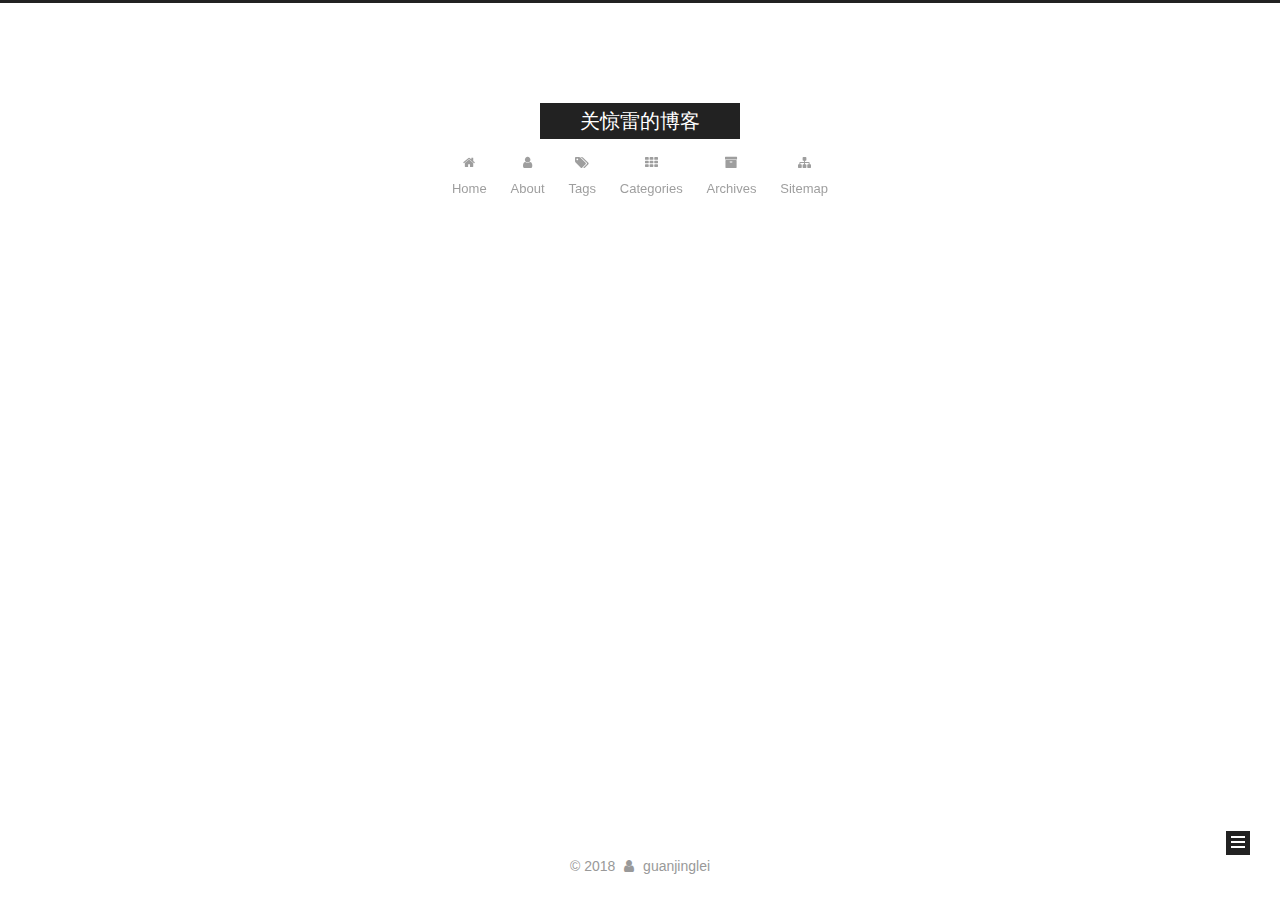
==== commit 3bce63ba: "Site updated: 2018-07-21 21:20:17" ====
--- a/archives/index.html
+++ b/archives/index.html
@@ -291,9 +291,9 @@
 
       <h2 class="post-title">
         
-            <a class="post-title-link" href="/2018/07/21/hello-world/" itemprop="url">
+            <a class="post-title-link" href="/2018/07/21/开篇/" itemprop="url">
               
-                <span itemprop="name">Hello World</span>
+                <span itemprop="name">开篇</span>
               
             </a>
         
@@ -301,7 +301,7 @@
 
       <div class="post-meta">
         <time class="post-time" itemprop="dateCreated"
-              datetime="2018-07-21T21:01:33+08:00"
+              datetime="2018-07-21T21:16:44+08:00"
               content="2018-07-21" >
           07-21
         </time>
--- a/css/main.css
+++ b/css/main.css
@@ -1822,7 +1822,7 @@
   width: 4px;
   height: 4px;
   border-radius: 50%;
-  background: #ff6cd2;
+  background: #ffff0f;
 }
 .links-of-blogroll {
   font-size: 13px;
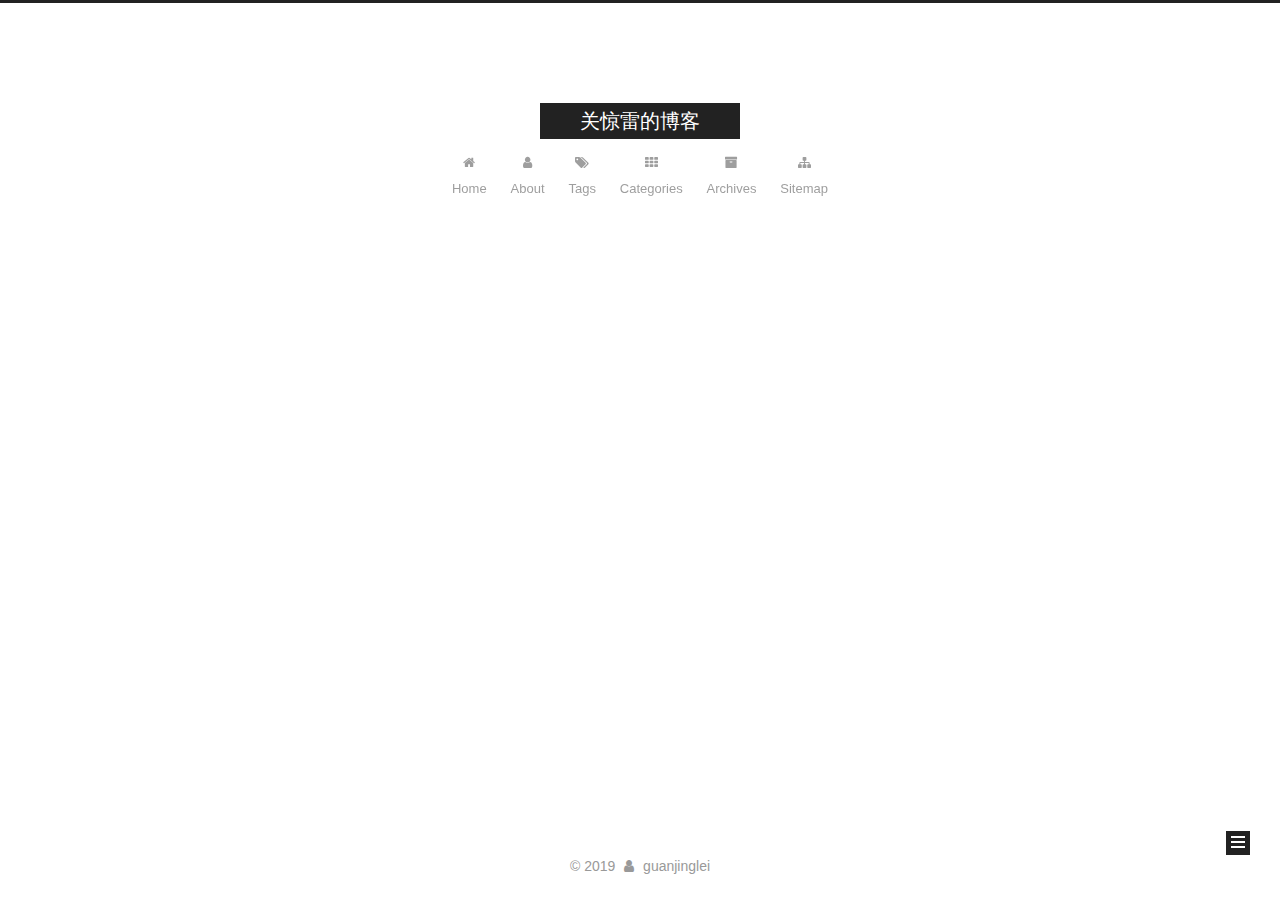
==== commit bd44beff: "Site updated: 2019-08-22 19:31:45" ====
--- a/archives/index.html
+++ b/archives/index.html
@@ -406,7 +406,7 @@
 
     <footer id="footer" class="footer">
       <div class="footer-inner">
-        <div class="copyright">&copy; <span itemprop="copyrightYear">2018</span>
+        <div class="copyright">&copy; <span itemprop="copyrightYear">2019</span>
   <span class="with-love">
     <i class="fa fa-user"></i>
   </span>
--- a/css/main.css
+++ b/css/main.css
@@ -1822,7 +1822,7 @@
   width: 4px;
   height: 4px;
   border-radius: 50%;
-  background: #ffff0f;
+  background: #af5;
 }
 .links-of-blogroll {
   font-size: 13px;
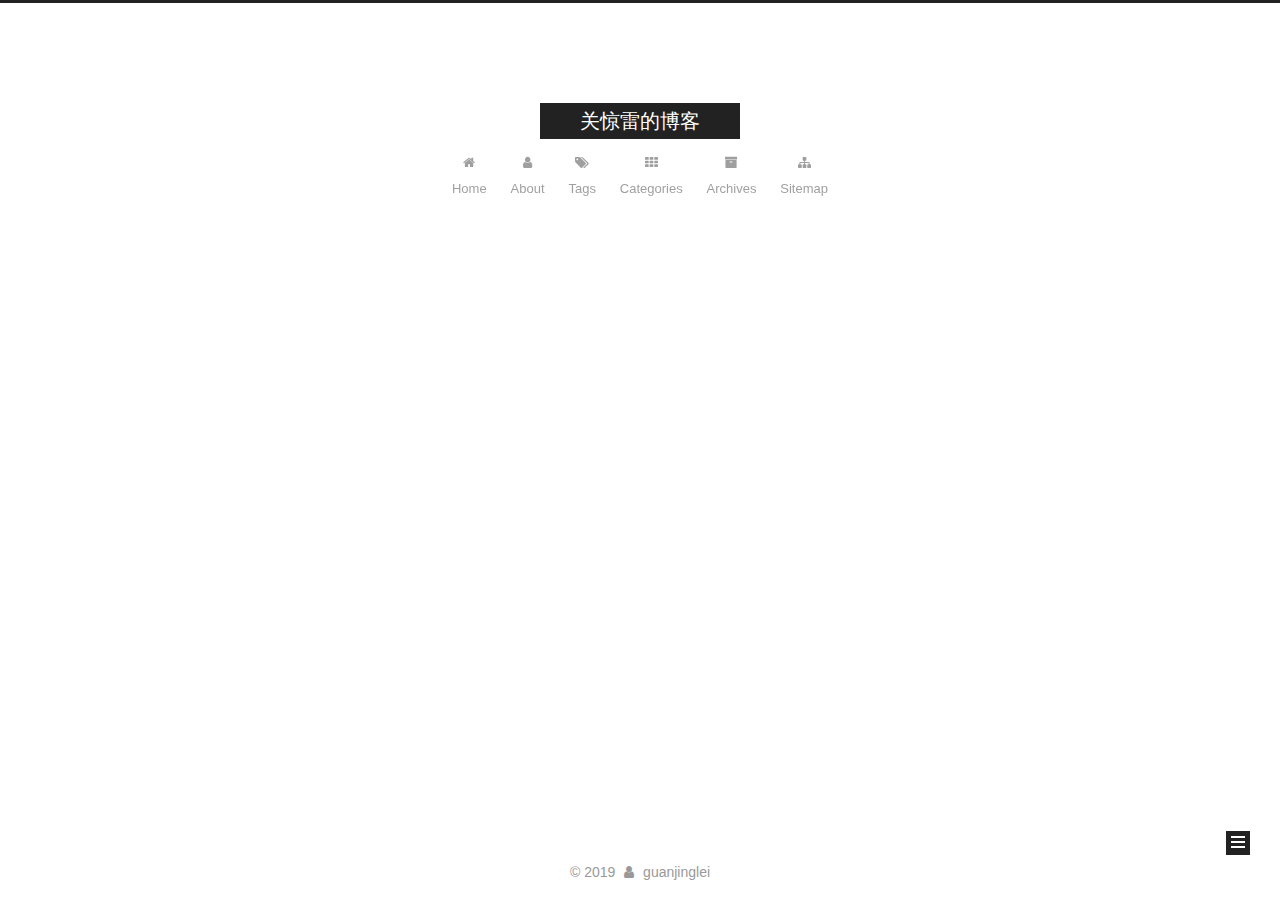
==== commit b3bfecde: "Site updated: 2019-08-22 19:37:59" ====
--- a/archives/index.html
+++ b/archives/index.html
@@ -267,8 +267,50 @@
         
           
         
-        Um..! 1 post. Keep on posting.
+        Um..! 2 posts in total. Keep on posting.
       </span>
+
+      
+
+        
+        
+        
+
+        
+          
+          <div class="collection-title">
+            <h1 class="archive-year" id="archive-year-2019">2019</h1>
+          </div>
+        
+        
+
+        
+
+  <article class="post post-type-normal" itemscope itemtype="http://schema.org/Article">
+    <header class="post-header">
+
+      <h2 class="post-title">
+        
+            <a class="post-title-link" href="/2019/08/22/title- 就从这一篇先动笔写起来——#瓜尔佳小厨房#系列/" itemprop="url">
+              
+                <span itemprop="name">Untitled</span>
+              
+            </a>
+        
+      </h2>
+
+      <div class="post-meta">
+        <time class="post-time" itemprop="dateCreated"
+              datetime="2019-08-22T19:30:50+08:00"
+              content="2019-08-22" >
+          08-22
+        </time>
+      </div>
+
+    </header>
+  </article>
+
+
 
       
 
@@ -365,7 +407,7 @@
               
                 <a href="/archives/">
               
-                  <span class="site-state-item-count">1</span>
+                  <span class="site-state-item-count">2</span>
                   <span class="site-state-item-name">posts</span>
                 </a>
               </div>
--- a/css/main.css
+++ b/css/main.css
@@ -1822,7 +1822,7 @@
   width: 4px;
   height: 4px;
   border-radius: 50%;
-  background: #af5;
+  background: #ffff1a;
 }
 .links-of-blogroll {
   font-size: 13px;
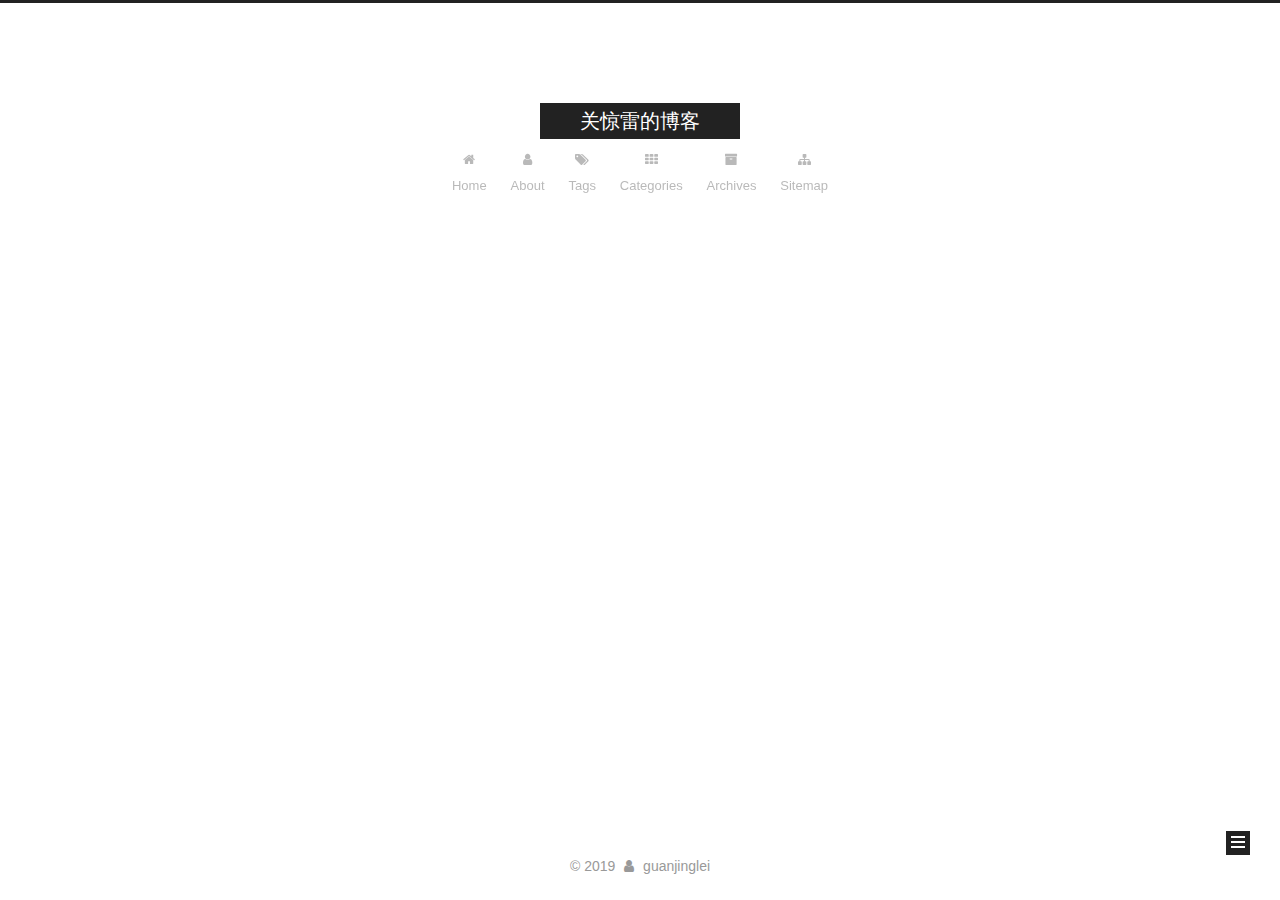
==== commit 38837619: "Site updated: 2019-08-22 19:40:12" ====
--- a/archives/index.html
+++ b/archives/index.html
@@ -267,50 +267,8 @@
         
           
         
-        Um..! 2 posts in total. Keep on posting.
+        Um..! 1 post. Keep on posting.
       </span>
-
-      
-
-        
-        
-        
-
-        
-          
-          <div class="collection-title">
-            <h1 class="archive-year" id="archive-year-2019">2019</h1>
-          </div>
-        
-        
-
-        
-
-  <article class="post post-type-normal" itemscope itemtype="http://schema.org/Article">
-    <header class="post-header">
-
-      <h2 class="post-title">
-        
-            <a class="post-title-link" href="/2019/08/22/title- 就从这一篇先动笔写起来——#瓜尔佳小厨房#系列/" itemprop="url">
-              
-                <span itemprop="name">Untitled</span>
-              
-            </a>
-        
-      </h2>
-
-      <div class="post-meta">
-        <time class="post-time" itemprop="dateCreated"
-              datetime="2019-08-22T19:30:50+08:00"
-              content="2019-08-22" >
-          08-22
-        </time>
-      </div>
-
-    </header>
-  </article>
-
-
 
       
 
@@ -407,7 +365,7 @@
               
                 <a href="/archives/">
               
-                  <span class="site-state-item-count">2</span>
+                  <span class="site-state-item-count">1</span>
                   <span class="site-state-item-name">posts</span>
                 </a>
               </div>
--- a/css/main.css
+++ b/css/main.css
@@ -1822,7 +1822,7 @@
   width: 4px;
   height: 4px;
   border-radius: 50%;
-  background: #ffff1a;
+  background: #cfffff;
 }
 .links-of-blogroll {
   font-size: 13px;
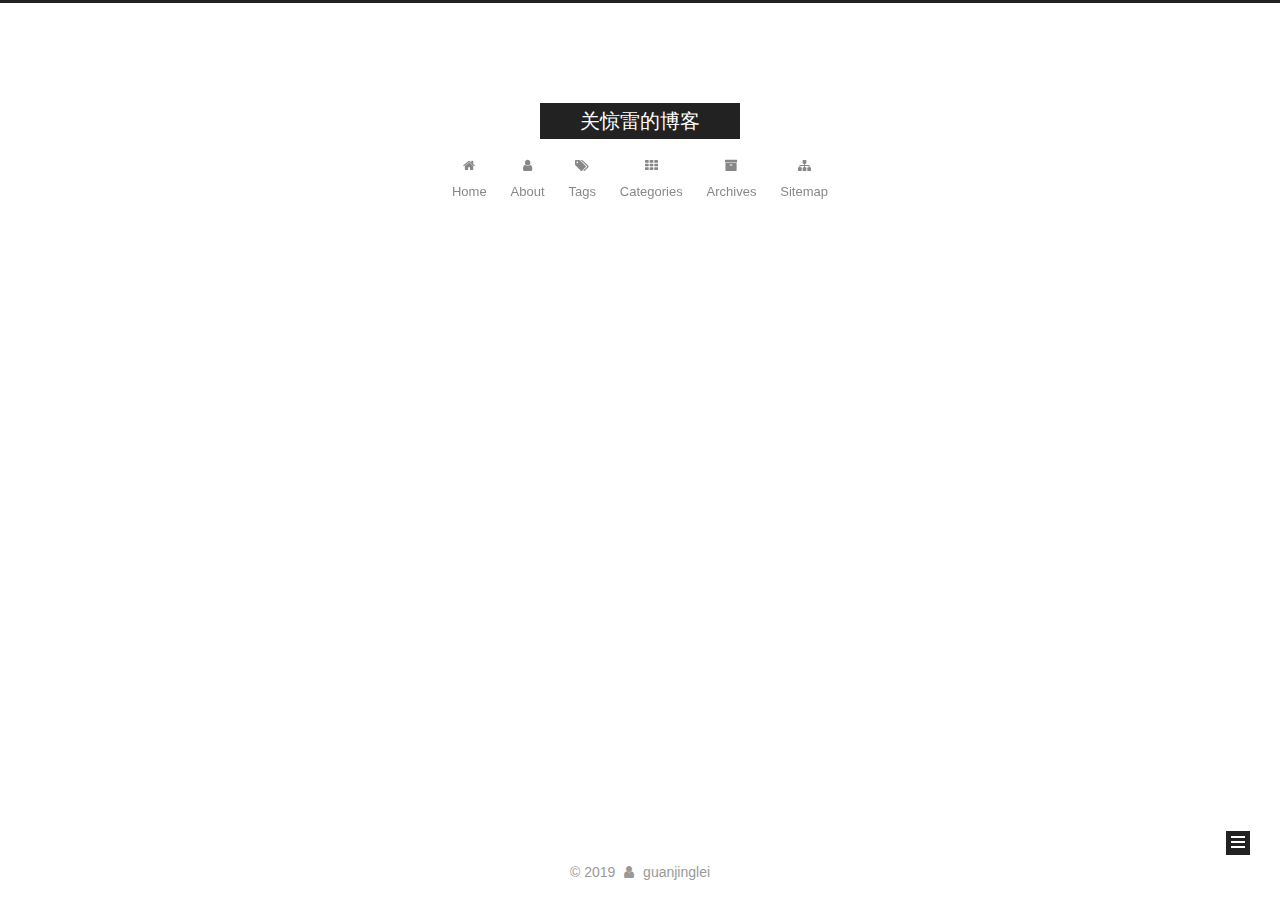
==== commit c893c5a6: "Site updated: 2019-08-22 19:46:17" ====
--- a/archives/index.html
+++ b/archives/index.html
@@ -267,8 +267,50 @@
         
           
         
-        Um..! 1 post. Keep on posting.
+        Um..! 2 posts in total. Keep on posting.
       </span>
+
+      
+
+        
+        
+        
+
+        
+          
+          <div class="collection-title">
+            <h1 class="archive-year" id="archive-year-2019">2019</h1>
+          </div>
+        
+        
+
+        
+
+  <article class="post post-type-normal" itemscope itemtype="http://schema.org/Article">
+    <header class="post-header">
+
+      <h2 class="post-title">
+        
+            <a class="post-title-link" href="/2019/08/22/title- 就从这一篇先动笔写起来——#瓜尔佳小厨房#系列/" itemprop="url">
+              
+                <span itemprop="name">Untitled</span>
+              
+            </a>
+        
+      </h2>
+
+      <div class="post-meta">
+        <time class="post-time" itemprop="dateCreated"
+              datetime="2019-08-22T19:30:50+08:00"
+              content="2019-08-22" >
+          08-22
+        </time>
+      </div>
+
+    </header>
+  </article>
+
+
 
       
 
@@ -365,7 +407,7 @@
               
                 <a href="/archives/">
               
-                  <span class="site-state-item-count">1</span>
+                  <span class="site-state-item-count">2</span>
                   <span class="site-state-item-name">posts</span>
                 </a>
               </div>
--- a/css/main.css
+++ b/css/main.css
@@ -1822,7 +1822,7 @@
   width: 4px;
   height: 4px;
   border-radius: 50%;
-  background: #cfffff;
+  background: #1ff;
 }
 .links-of-blogroll {
   font-size: 13px;
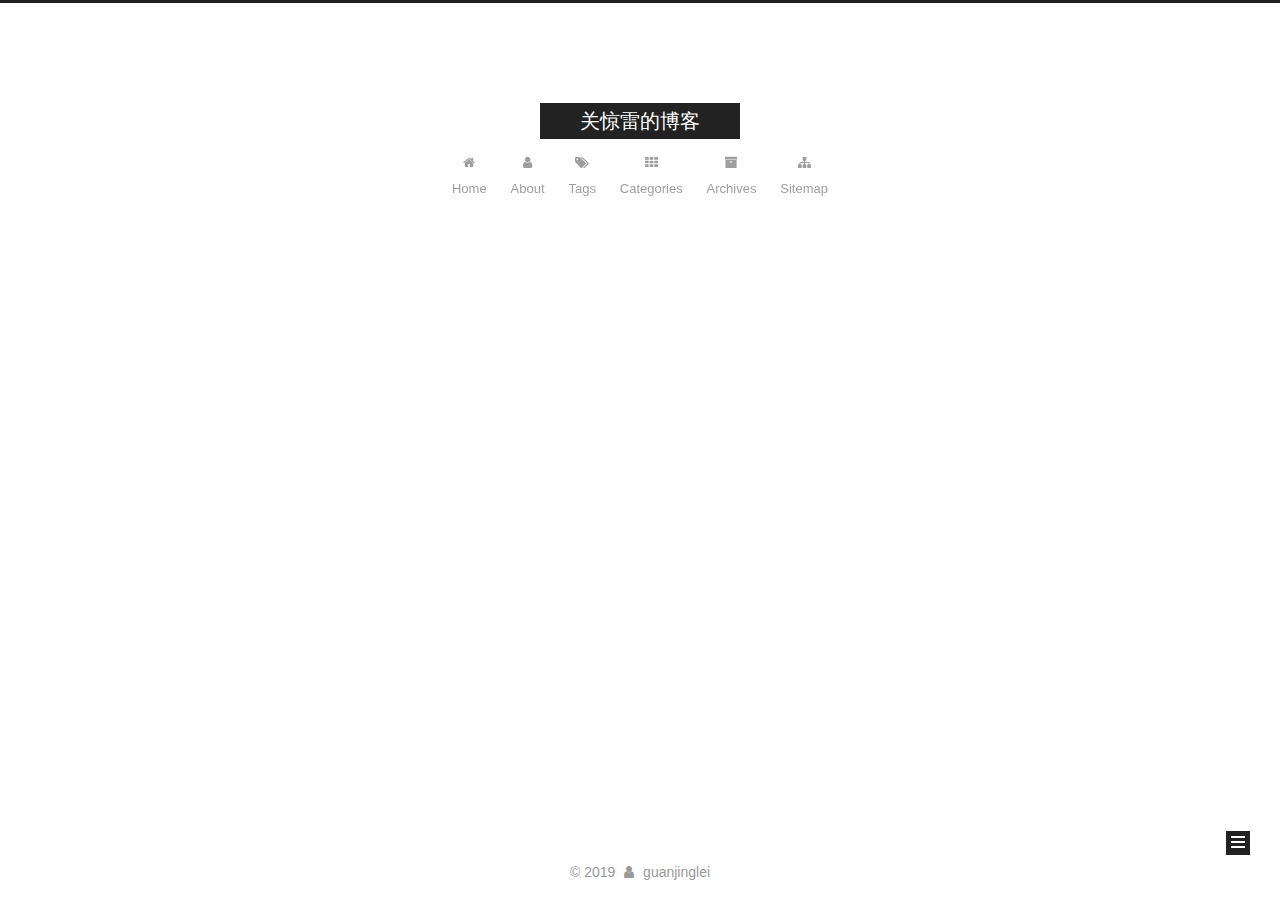
==== commit 668a1cd4: "Site updated: 2019-08-22 20:02:04" ====
--- a/archives/index.html
+++ b/archives/index.html
@@ -291,9 +291,9 @@
 
       <h2 class="post-title">
         
-            <a class="post-title-link" href="/2019/08/22/title- 就从这一篇先动笔写起来——#瓜尔佳小厨房#系列/" itemprop="url">
+            <a class="post-title-link" href="/2019/08/22/万事开头难—瓜尔佳小厨房系列/" itemprop="url">
               
-                <span itemprop="name">Untitled</span>
+                <span itemprop="name">万事开头难-瓜尔佳小厨房系列</span>
               
             </a>
         
--- a/css/main.css
+++ b/css/main.css
@@ -1822,7 +1822,7 @@
   width: 4px;
   height: 4px;
   border-radius: 50%;
-  background: #1ff;
+  background: #3755ff;
 }
 .links-of-blogroll {
   font-size: 13px;
